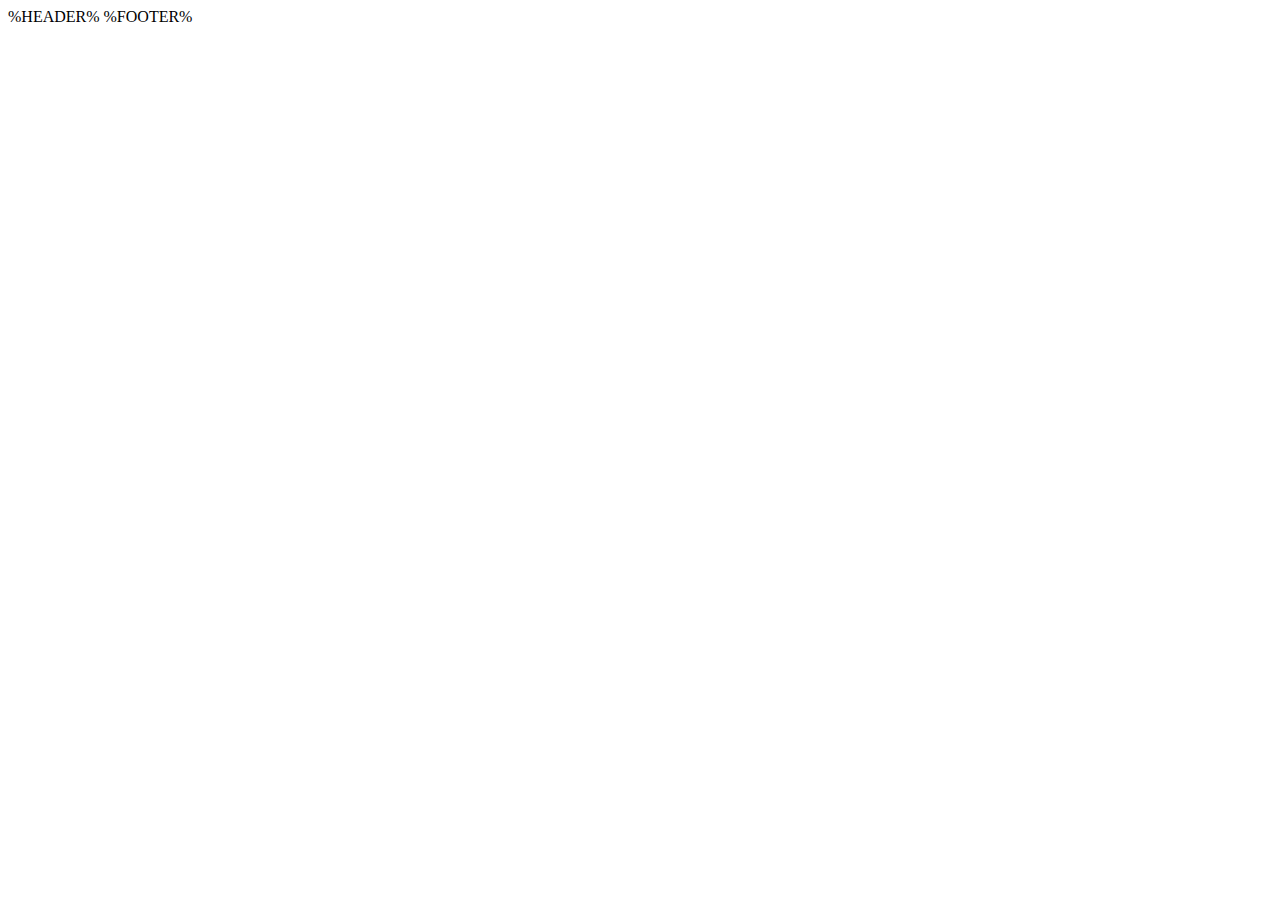
==== pages/linux.html @ baf40589 "commit" ====
<html>
    <head>
        <title>i don't like windows</title>
        <link rel="stylesheet" href="css/style.css">
    </head>
    <body>
        %HEADER%

        

        %FOOTER%
    </body>
</html>
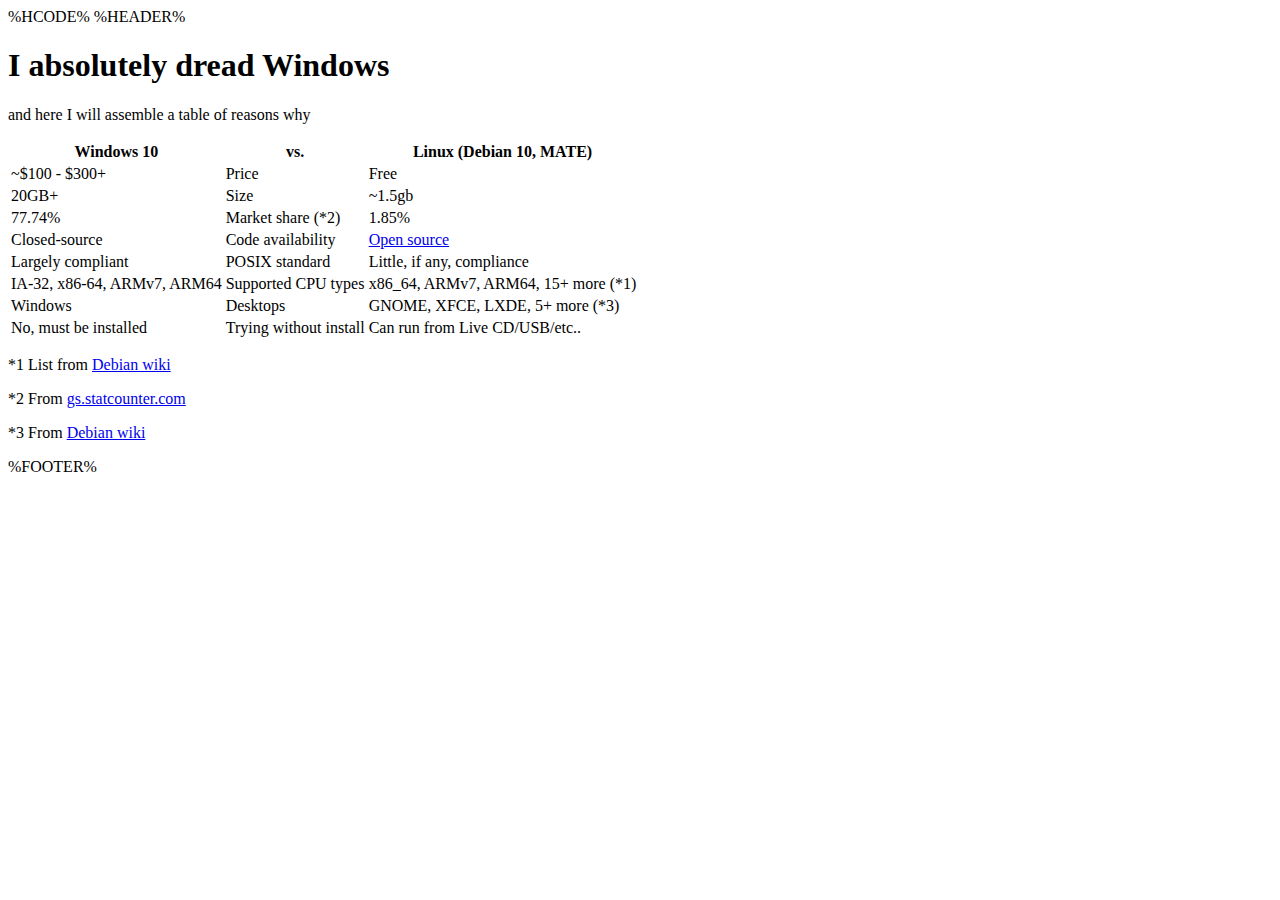
==== commit 74329c94: "commit" ====
--- a/pages/linux.html
+++ b/pages/linux.html
@@ -1,13 +1,64 @@
 <html>
     <head>
         <title>i don't like windows</title>
-        <link rel="stylesheet" href="css/style.css">
+        %HCODE%
     </head>
     <body>
         %HEADER%
-
-        
-
+        <div class="page_content">
+            <h1>I absolutely dread Windows</h1>
+            <p>and here I will assemble a table of reasons why</p>
+            <table id="wvl-table">
+                <tr>
+                  <th>Windows 10</th>
+                  <th>vs.</th>
+                  <th>Linux (Debian 10, MATE)</th>
+                </tr>
+                <tr>
+                  <td>~$100 - $300+</td>
+                  <td>Price</td>
+                  <td>Free</td>
+                </tr>
+                <tr>
+                    <td>20GB+</td>
+                    <td>Size</td>
+                    <td>~1.5gb</td>
+                </tr>
+                <tr>
+                    <td>77.74%</td>
+                    <td>Market share (*2)</td>
+                    <td>1.85%</td>
+                </tr>
+                <tr>
+                    <td>Closed-source</td>
+                    <td>Code availability</td>
+                    <td><a href="https://dcs.zekjur.net/">Open source</a></td>
+                </tr>
+                <tr>
+                    <td>Largely compliant</td>
+                    <td>POSIX standard</td>
+                    <td>Little, if any, compliance</td>
+                </tr>
+                <tr>
+                    <td>IA-32, x86-64, ARMv7, ARM64</td>
+                    <td>Supported CPU types</td>
+                    <td>x86_64, ARMv7, ARM64, 15+ more (*1)</td>
+                </tr>
+                <tr>
+                    <td>Windows</td>
+                    <td>Desktops</td>
+                    <td>GNOME, XFCE, LXDE, 5+ more (*3)</td>
+                </tr>
+                <tr>
+                    <td>No, must be installed</td>
+                    <td>Trying without install</td>
+                    <td>Can run from Live CD/USB/etc..</td>
+                </tr>
+              </table>
+        <p>*1 List from <a href="https://wiki.debian.org/SupportedArchitectures">Debian wiki</a></p>
+        <p>*2 From <a href="https://gs.statcounter.com/os-market-share/desktop/worldwide">gs.statcounter.com</a></p>
+        <p>*3 From <a href="https://wiki.debian.org/DesktopEnvironment?highlight=%28CategoryDesktopApplication%29#Desktop_Environment">Debian wiki</a></p>
+        </div>
         %FOOTER%
     </body>
 </html>